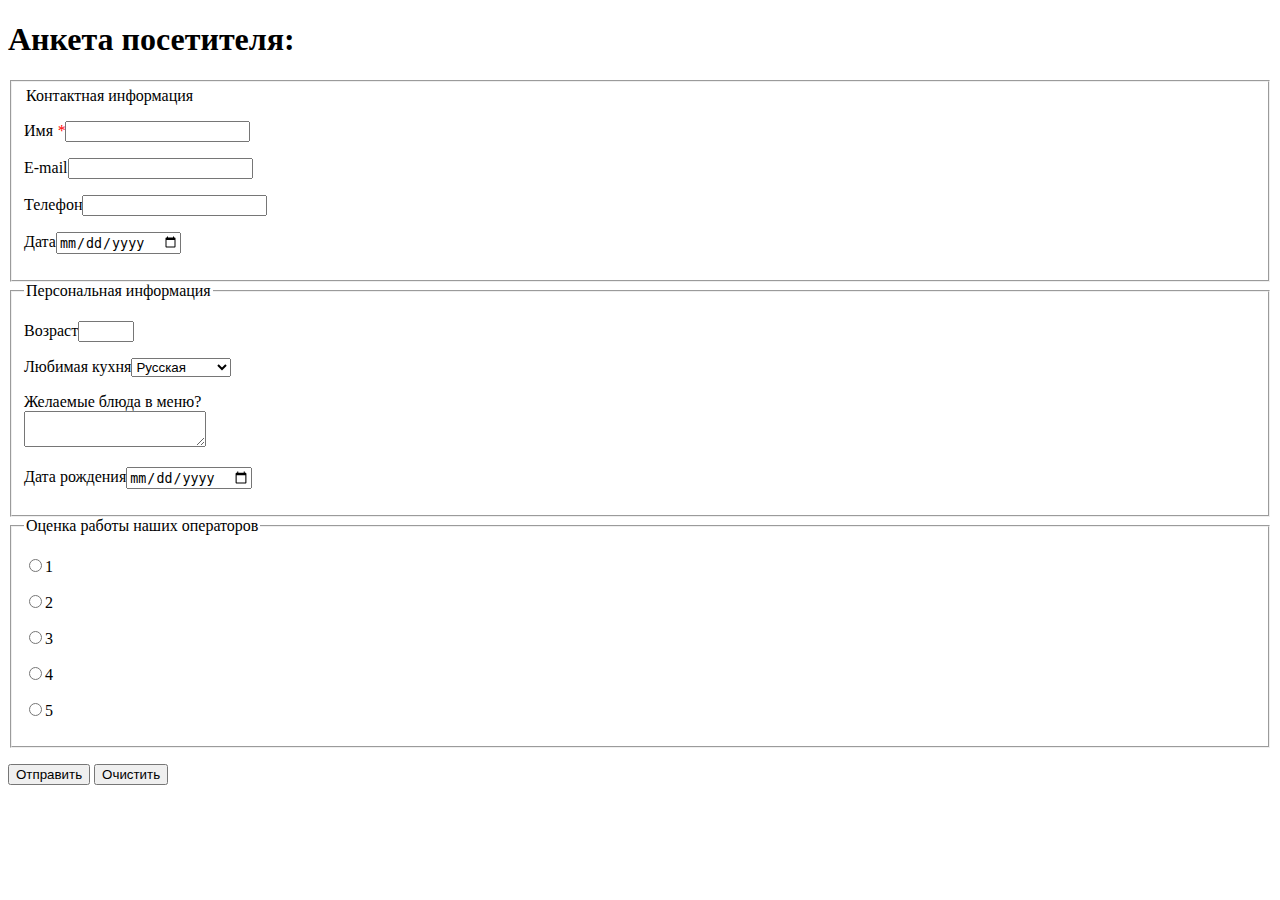
==== lab3/index.html @ 7514e1a4 "1" ====
<!DOCTYPE html>
<html>
<head>
    <meta charset="utf-8" />
    <meta http-equiv="X-UA-Compatible" content="IE=edge">
    <title>Sav1ors</title>
    <meta name="viewport" content="width=device-width, initial-scale=1">
    <link rel="stylesheet" type="text/css" media="screen" href="main.css" />
</head>
<body>
  <div class="main"><h1>Анкета посетителя:</h1>
  <fieldset> <form name="test" method="post" action="input1.php">
   <legend>Контактная информация</legend>
    <p><label for="name">Имя     <em style="color:red;">*</em></label><input class="center-block" type="text" id="name"></p>
    <p><label for="email">E-mail</label><input class="email" type="email" id="email"></p>
	<p><label for="phone">Телефон</label><input class="phone" type="text" id="name"></p>
	<p><label for="date">Дата</label><input class="date" type="date" id="date"></p>
</fieldset></div>
<div class="main2"><fieldset>
	<legend>Персональная информация</legend>
    <p>Возраст<input class="number" type="number" min="1" max="99" step="1"></p>
    <p>Любимая кухня<select class="cook"><option>Русская</option><option>Бельгийская</option></select></p>
	<p>Желаемые блюда в меню?<br><textarea></textarea></p>
	<p>Дата рождения<input class="dateb" type="date"></p>
 </fieldset> 
 </div>
 <div class="main3"><fieldset>
	<legend>Оценка работы наших операторов</legend>
    <p><input type="radio" name="1" value="1">1<Br></p>
	<p><input type="radio" name="2" value="2">2<Br></p>
	<p><input type="radio" name="3" value="3">3<Br></p>
	<p><input type="radio" name="4" value="4">4<Br></p>
	<p><input type="radio" name="5" value="5">5<Br></p>
 </fieldset>
<p><input type="submit" value="Отправить">
<input type="reset" value="Очистить"></p>
 </div>
 </form>	
</body>
<!-- <meta http-equiv="refresh" content="1"> -->
</html>
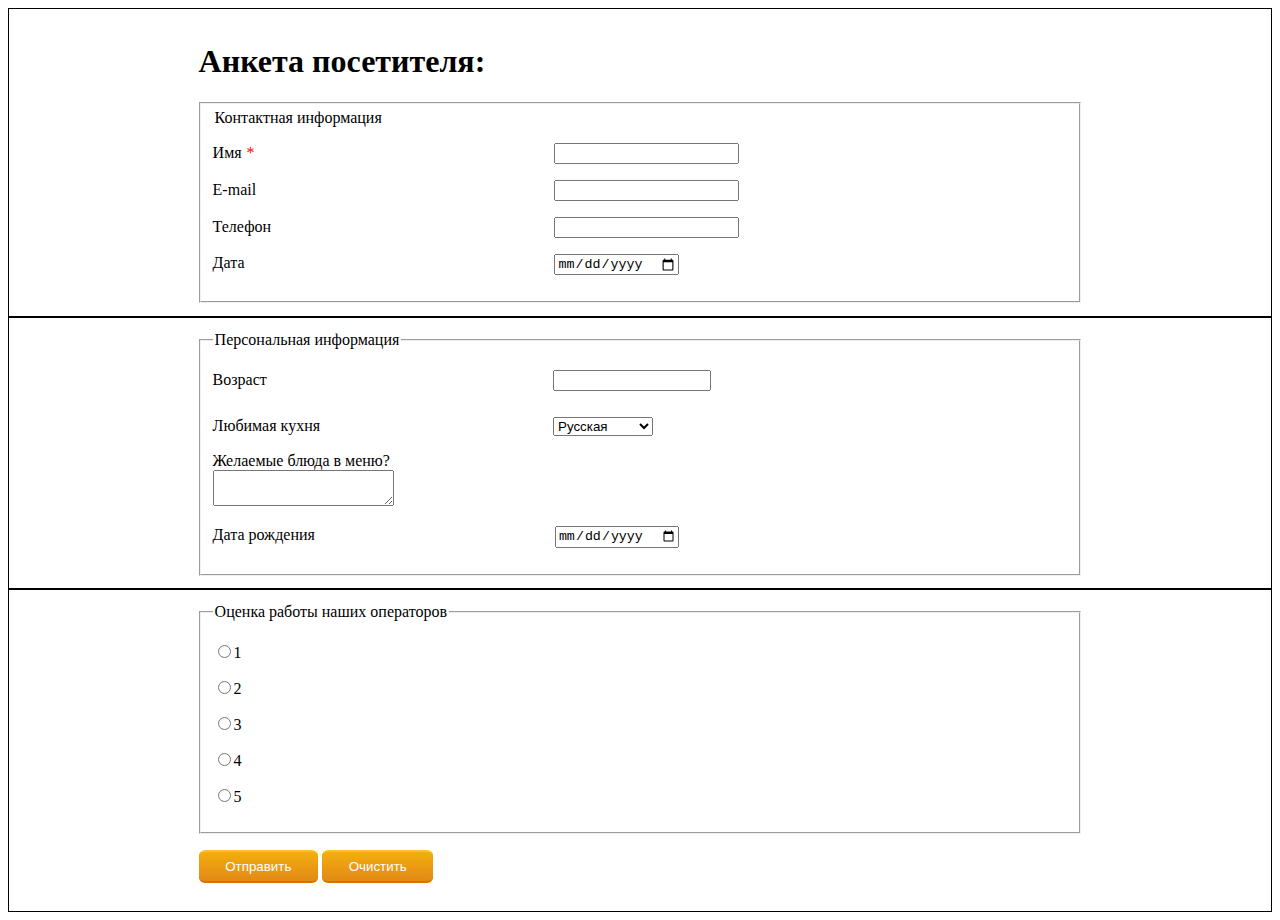
==== commit 1873199b: "1" ====
--- a/lab3/index.html
+++ b/lab3/index.html
@@ -9,14 +9,14 @@
 </head>
 <body>
   <div class="main"><h1>Анкета посетителя:</h1>
-  <fieldset> <form name="test" method="post" action="input1.php">
+  <fieldset class="naim"> <form name="test" method="post" action="input1.php">
    <legend>Контактная информация</legend>
     <p><label for="name">Имя     <em style="color:red;">*</em></label><input class="center-block" type="text" id="name"></p>
     <p><label for="email">E-mail</label><input class="email" type="email" id="email"></p>
 	<p><label for="phone">Телефон</label><input class="phone" type="text" id="name"></p>
 	<p><label for="date">Дата</label><input class="date" type="date" id="date"></p>
 </fieldset></div>
-<div class="main2"><fieldset>
+<div class="main2"><fieldset class="naim">
 	<legend>Персональная информация</legend>
     <p>Возраст<input class="number" type="number" min="1" max="99" step="1"></p>
     <p>Любимая кухня<select class="cook"><option>Русская</option><option>Бельгийская</option></select></p>
@@ -24,7 +24,7 @@
 	<p>Дата рождения<input class="dateb" type="date"></p>
  </fieldset> 
  </div>
- <div class="main3"><fieldset>
+ <div class="main3"><fieldset class="naim">
 	<legend>Оценка работы наших операторов</legend>
     <p><input type="radio" name="1" value="1">1<Br></p>
 	<p><input type="radio" name="2" value="2">2<Br></p>
--- a/lab3/main.css
+++ b/lab3/main.css
@@ -0,0 +1,101 @@
+.main{
+	padding: 1% 15%;
+	border: 1px solid black;
+	margin: 0px auto; 
+	text-align: left;
+}
+
+.main2
+{
+	padding: 1% 15%;
+	 border: 1px solid black;
+}
+
+.main3{
+	padding: 1% 15%;
+	 border: 1px solid black;
+}
+
+input[type="submit"] {
+    display: inline-block;
+  color: white;
+  text-decoration: none;
+  padding: .5em 2em;
+  outline: none;
+  border-width: 2px 0;
+  border-style: solid none;
+  border-color: #FDBE33 #000 #D77206;
+  border-radius: 6px;
+  background: linear-gradient(#F3AE0F, #E38916) #E38916;
+  transition: 0.2s;
+}
+
+input[type="reset"] {
+    display: inline-block;
+  color: white;
+  text-decoration: none;
+  padding: .5em 2em;
+  outline: none;
+  border-width: 2px 0;
+  border-style: solid none;
+  border-color: #FDBE33 #000 #D77206;
+  border-radius: 6px;
+  background: linear-gradient(#F3AE0F, #E38916) #E38916;
+  transition: 0.2s;
+}
+
+input[type=text]:focus {
+    border: 3px solid #555;
+	
+}
+
+input[type=email]:focus {
+    border: 3px solid #555;
+}
+input[type=date]:focus {
+    border: 3px solid #555;
+}
+
+
+input[type="number"] {
+  width: 150px;
+    margin-bottom: 10px; 
+}
+
+input[type=number]:focus {
+    border: 3px solid #555; 
+}
+
+.center-block {
+  margin-left: 300px; 
+}
+
+.email {
+  margin-left: 298px; 
+}
+
+.date {
+  margin-left: 310px; 
+}
+
+.phone {
+  margin-left: 283px; 
+}
+
+.number {
+  margin-left: 286px; 
+}
+
+.dateb {
+  margin-left: 240px; 
+}
+
+.cook {
+  margin-left: 233px; 
+}
+
+.naim {
+	margin: auto;
+}
+
+
